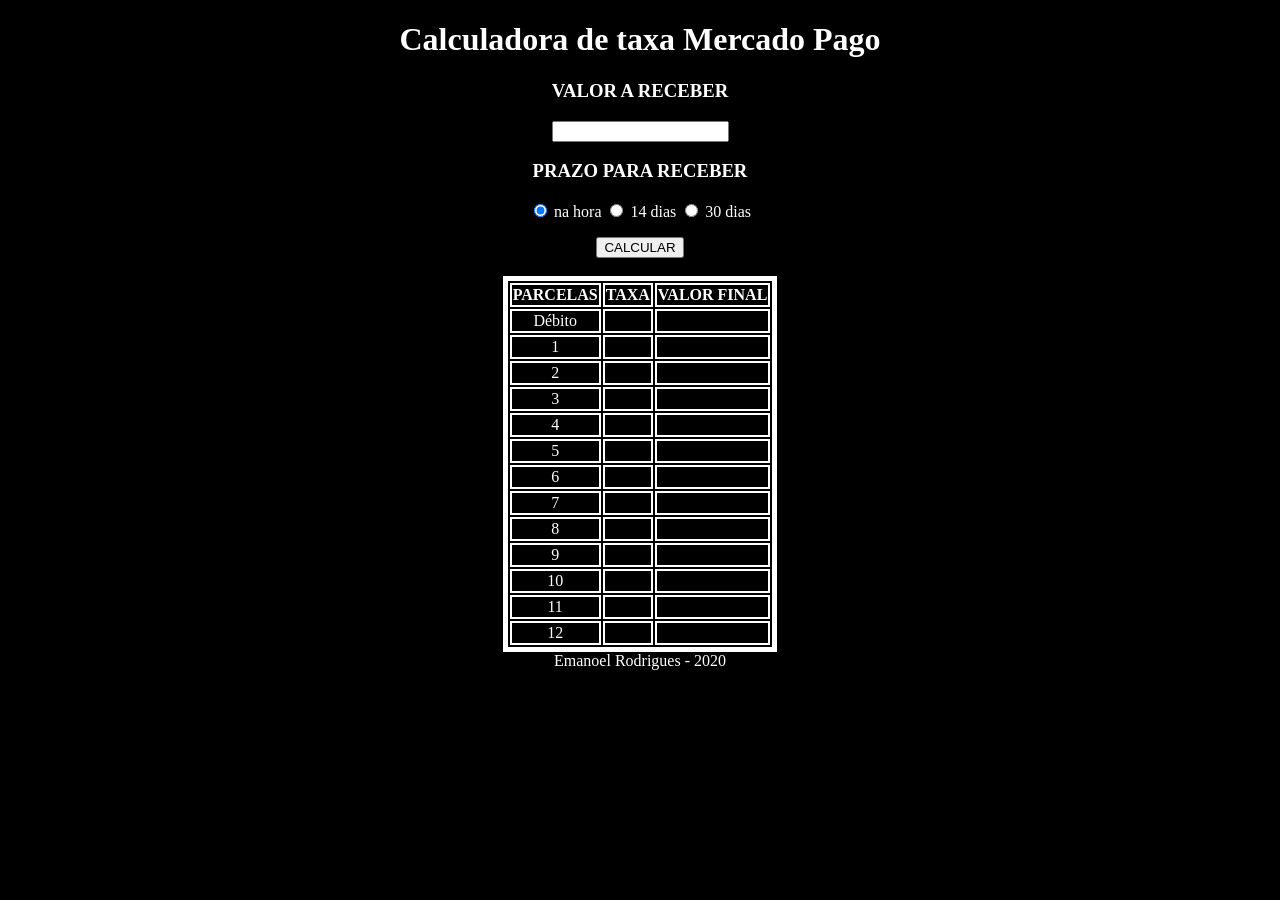
==== MPcalc/index.html @ 26bcafc0 "mpcalc 0.1" ====
<!DOCTYPE html>
<html lang="pt-BR">
<head>
    <meta charset="UTF-8">
    <meta name="viewport" content="width=device-width, initial-scale=1.0">
    <title>Calculadora Mercado Pago</title>
    <link rel="stylesheet" href="style.css">
</head>
<body>
    <header>
        <h1>Calculadora de taxa Mercado Pago</h1>
    </header>
    <h3>VALOR A RECEBER</h3>
    <input type="number" name="valor" id="valor">
    <h3>PRAZO PARA RECEBER</h3>
    <p>
        <input type="radio" id="hora" name="prazo" value="na hora" checked>
        <label for="na hora">na hora</label>
        <input type="radio" id="dia14" name="prazo" value="14 dias">
        <label for="14 dias">14 dias</label>
        <input type="radio" id="dia30" name="prazo" value="30 dias">
        <label for="30 dias">30 dias</label>
    </p>
    <input type="button" value="CALCULAR" onclick="calctaxas()">
</br></br>
    <table>
        <tr>
            <th>PARCELAS</th>
            <th>TAXA</th>
            <th>VALOR FINAL</th>
        </tr>
        <tr>
            <td>Débito</td>
            <td id="tx0"></td>
            <td id="tx0f"></td>
        </tr>
        <tr>
            <td>1</td>
            <td id="tx1"></td>
            <td id="tx1f"></td>
        </tr>
        <tr>
            <td>2</td>
            <td id="tx2"></td>
            <td id="tx2f"></td>
        </tr>
        <tr>
            <td>3</td>
            <td id="tx3"></td>
            <td id="tx3f"></td>
        </tr>
        <tr>
            <td>4</td>
            <td id="tx4"></td>
            <td id="tx4f"></td>
        </tr>
        <tr>
            <td>5</td>
            <td id="tx5"></td>
            <td id="tx5f"></td>
        </tr>
        <tr>
            <td>6</td>
            <td id="tx6"></td>
            <td id="tx6f"></td>
        </tr>
        <tr>
            <td>7</td>
            <td id="tx7"></td>
            <td id="tx7f"></td>
        </tr>
        <tr>
            <td>8</td>
            <td id="tx8"></td>
            <td id="tx8f"></td>
        </tr>
        <tr>
            <td>9</td>
            <td id="tx9"></td>
            <td id="tx9f"></td>
        </tr>
        <tr>
            <td>10</td>
            <td id="tx10"></td>
            <td id="tx10f"></td>
        </tr>
        <tr>
            <td>11</td>
            <td id="tx11"></td>
            <td id="tx11f"></td>
        </tr>
        <tr>
            <td>12</td>
            <td id="tx12"></td>
            <td id="tx12f"></td>
        </tr>
    </table>
    <footer>Emanoel Rodrigues - 2020</footer>

    <script src="script.js"></script>
</body>
</html>
---- MPcalc/style.css ----
body{
    background-color: black;
    color: white;
    text-align: center;
}
table{
    margin-left: auto;
    margin-right: auto;
    border-style: solid;
    border-color: white;
    border-width: 5px;
}
td{
    border-style: solid;
    border-color: white;
    border-width: 2px;
}
th{
    border-style: solid;
    border-color: white;
    border-width: 2px; 
}
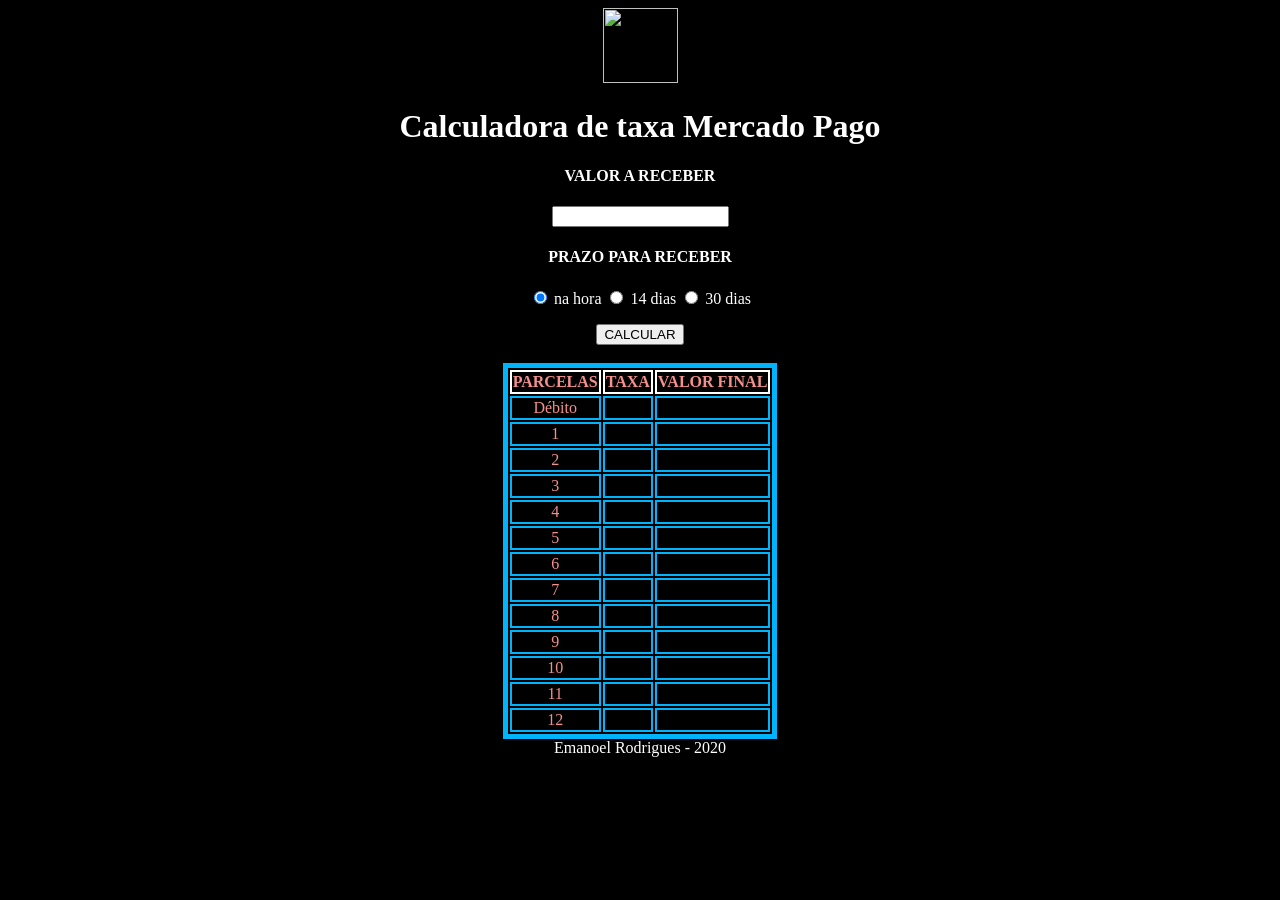
==== commit 11407a8a: "mpcalc 0.1.1 Modificações lógicas e visuais" ====
--- a/MPcalc/index.html
+++ b/MPcalc/index.html
@@ -8,11 +8,12 @@
 </head>
 <body>
     <header>
+        <img src="https://logospng.org/download/mercado-pago/logo-mercado-pago-icone-256.png" width="75px" height="75px">
         <h1>Calculadora de taxa Mercado Pago</h1>
     </header>
-    <h3>VALOR A RECEBER</h3>
+    <h4>VALOR A RECEBER</h4>
     <input type="number" name="valor" id="valor">
-    <h3>PRAZO PARA RECEBER</h3>
+    <h4>PRAZO PARA RECEBER</h4>
     <p>
         <input type="radio" id="hora" name="prazo" value="na hora" checked>
         <label for="na hora">na hora</label>
--- a/MPcalc/style.css
+++ b/MPcalc/style.css
@@ -7,12 +7,13 @@
     margin-left: auto;
     margin-right: auto;
     border-style: solid;
-    border-color: white;
+    border-color: rgb(0, 180, 252);
     border-width: 5px;
+    color: rgb(245, 144, 140);
 }
 td{
     border-style: solid;
-    border-color: white;
+    border-color: rgb(0, 180, 252);;
     border-width: 2px;
 }
 th{
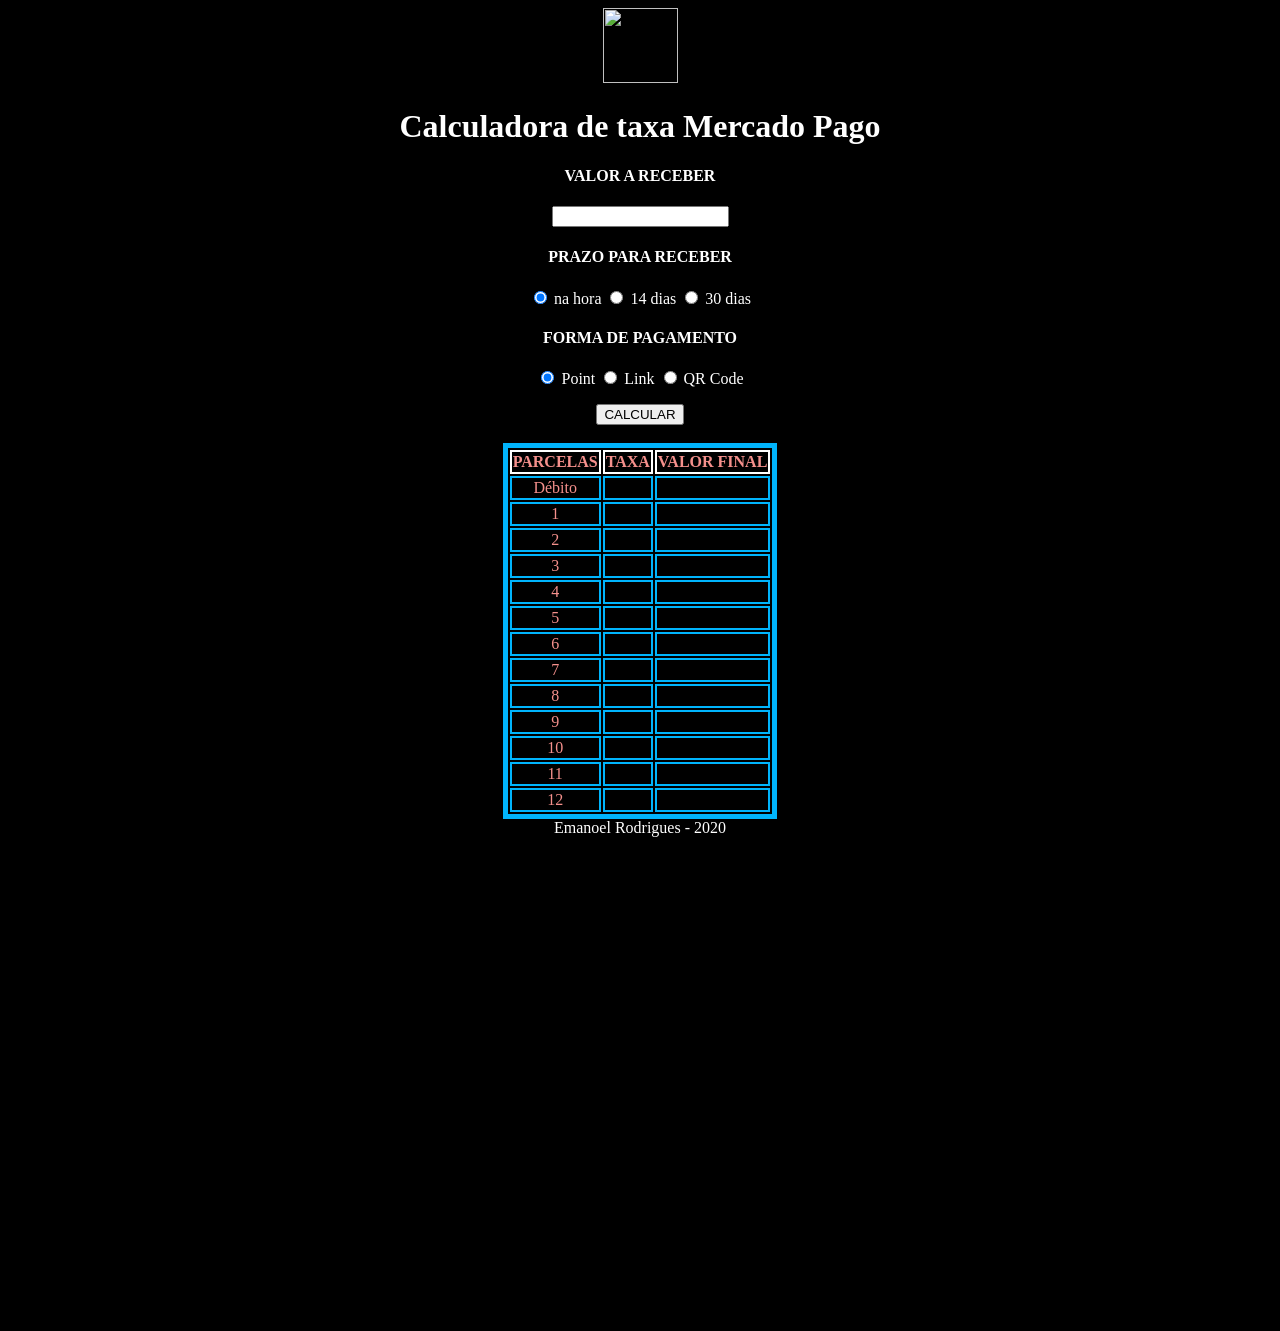
==== commit 87f5108f: "MPcalc 0.3 adicionado outros métodos de pagamento  atenção, o valor por link é apenas se tiver selec" ====
--- a/MPcalc/index.html
+++ b/MPcalc/index.html
@@ -21,6 +21,15 @@
         <label for="14 dias">14 dias</label>
         <input type="radio" id="dia30" name="prazo" value="30 dias">
         <label for="30 dias">30 dias</label>
+    </p>
+    <h4>FORMA DE PAGAMENTO</h4>
+    <p>
+        <input type="radio" name="paga" id="point" value="point" checked>
+        <label for="point">Point</label>
+        <input type="radio" name="paga" id="link" value="link">
+        <label for="link">Link</label>
+        <input type="radio" name="paga" id="qrcode" value="qrcode">
+        <label for="qrcode">QR Code</label>
     </p>
     <input type="button" value="CALCULAR" onclick="calctaxas()">
 </br></br>
@@ -98,6 +107,8 @@
     </table>
     <footer>Emanoel Rodrigues - 2020</footer>
 
+    <iframe width="857" height="482" src="https://www.youtube.com/embed/OKzTTsTMX9A" frameborder="0" allow="accelerometer; autoplay; clipboard-write; encrypted-media; gyroscope; picture-in-picture" allowfullscreen></iframe>
+
     <script src="script.js"></script>
 </body>
 </html>
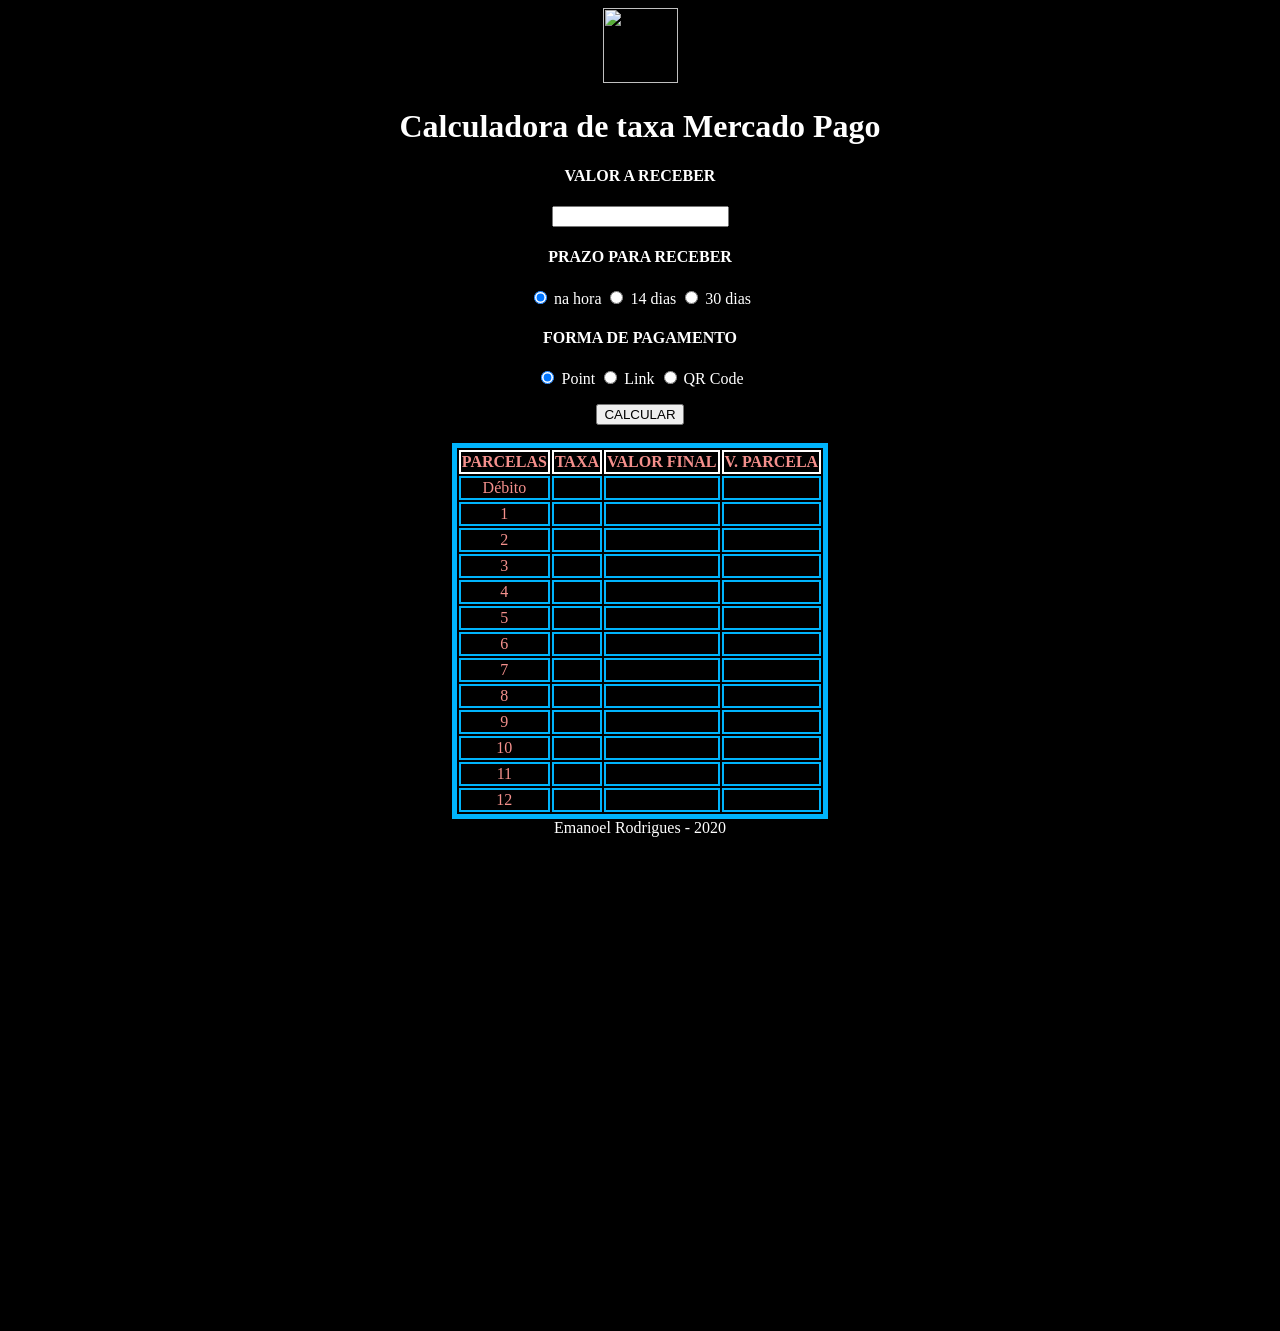
==== commit 0f317df6: "Implementado coluna com valor de cada parcela" ====
--- a/MPcalc/index.html
+++ b/MPcalc/index.html
@@ -38,71 +38,85 @@
             <th>PARCELAS</th>
             <th>TAXA</th>
             <th>VALOR FINAL</th>
+            <th>V. PARCELA</th>
         </tr>
         <tr>
             <td>Débito</td>
             <td id="tx0"></td>
             <td id="tx0f"></td>
+            <td id="tx0p"></td>
         </tr>
         <tr>
             <td>1</td>
             <td id="tx1"></td>
             <td id="tx1f"></td>
+            <td id="tx1p"></td>
         </tr>
         <tr>
             <td>2</td>
             <td id="tx2"></td>
             <td id="tx2f"></td>
+            <td id="tx2p"></td>
         </tr>
         <tr>
             <td>3</td>
             <td id="tx3"></td>
             <td id="tx3f"></td>
+            <td id="tx3p"></td>
         </tr>
         <tr>
             <td>4</td>
             <td id="tx4"></td>
             <td id="tx4f"></td>
+            <td id="tx4p"></td>
         </tr>
         <tr>
             <td>5</td>
             <td id="tx5"></td>
             <td id="tx5f"></td>
+            <td id="tx5p"></td>
         </tr>
         <tr>
             <td>6</td>
             <td id="tx6"></td>
             <td id="tx6f"></td>
+            <td id="tx6p"></td>
         </tr>
         <tr>
             <td>7</td>
             <td id="tx7"></td>
             <td id="tx7f"></td>
+            <td id="tx7p"></td>
         </tr>
         <tr>
             <td>8</td>
             <td id="tx8"></td>
             <td id="tx8f"></td>
+            <td id="tx8p"></td>
         </tr>
         <tr>
             <td>9</td>
             <td id="tx9"></td>
             <td id="tx9f"></td>
+            <td id="tx9p"></td>
         </tr>
         <tr>
             <td>10</td>
             <td id="tx10"></td>
             <td id="tx10f"></td>
+            <td id="tx10p"></td>
         </tr>
         <tr>
             <td>11</td>
             <td id="tx11"></td>
             <td id="tx11f"></td>
+            <td id="tx11p"></td>
         </tr>
         <tr>
             <td>12</td>
             <td id="tx12"></td>
             <td id="tx12f"></td>
+            <td id="tx12p"></td>
         </tr>
     </table>
     <footer>Emanoel Rodrigues - 2020</footer>
